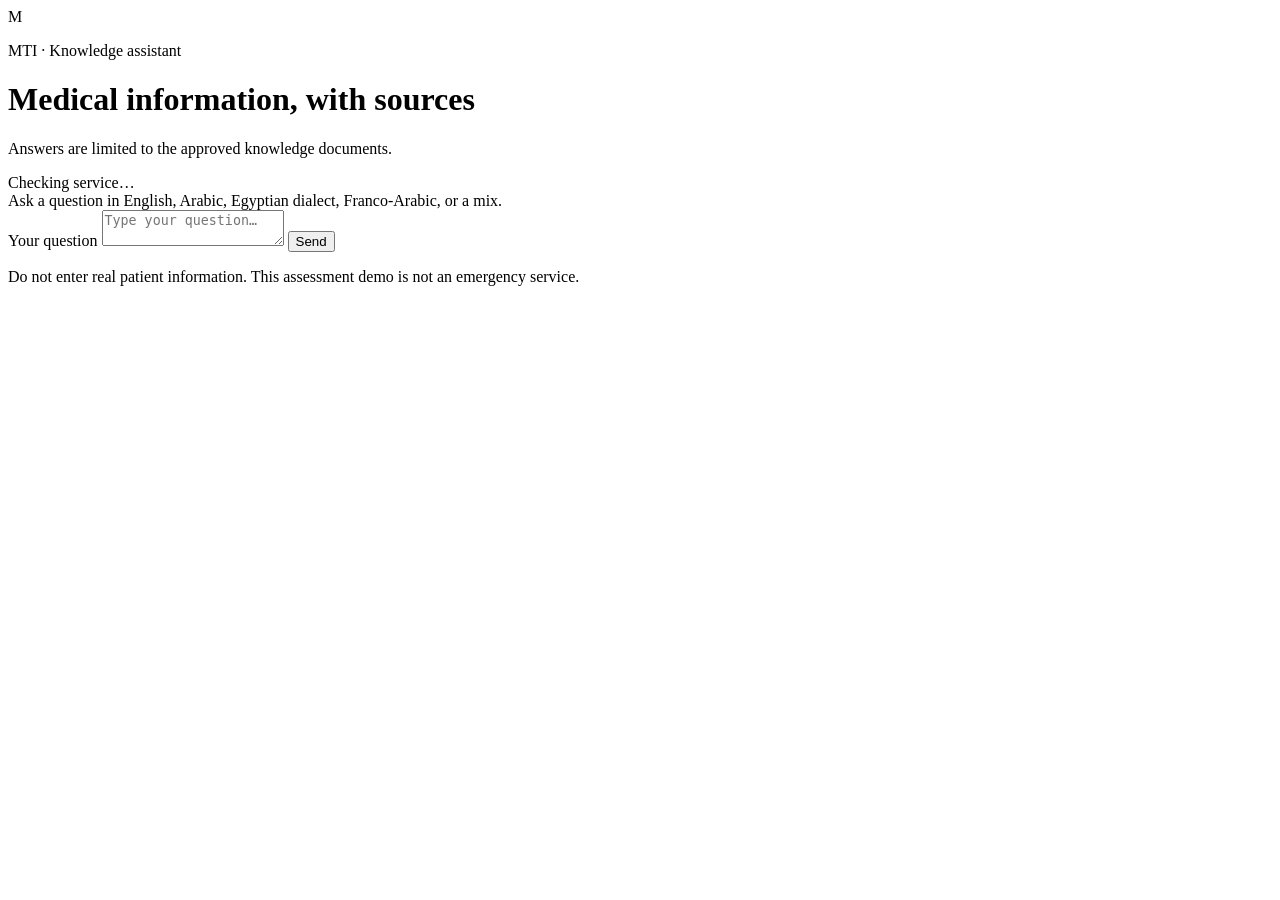
==== app/static/index.html @ e8865985 "Baseline pre-containerization implementation Freeze the reviewed Phases 1-6 working tree (API, retri" ====
<!doctype html>
<html lang="en">
<head>
  <meta charset="utf-8">
  <meta name="viewport" content="width=device-width, initial-scale=1">
  <meta name="theme-color" content="#f6f8fb">
  <title>MTI Medical Knowledge Chatbot</title>
  <link rel="stylesheet" href="/static/styles.css">
</head>
<body>
  <main class="shell">
    <header class="header">
      <div class="brand-mark" aria-hidden="true">M</div>
      <div>
        <p class="eyebrow">MTI · Knowledge assistant</p>
        <h1>Medical information, with sources</h1>
        <p class="subtitle">Answers are limited to the approved knowledge documents.</p>
      </div>
      <span id="connection" class="connection" role="status">Checking service…</span>
    </header>

    <section class="chat-card" aria-label="Conversation">
      <div id="messages" class="messages" aria-live="polite" aria-relevant="additions text">
        <article class="message assistant">
          <div class="bubble">Ask a question in English, Arabic, Egyptian dialect, Franco-Arabic, or a mix.</div>
        </article>
      </div>
      <form id="chat-form" class="composer">
        <label class="sr-only" for="message-input">Your question</label>
        <textarea id="message-input" rows="2" maxlength="8000" required placeholder="Type your question…"></textarea>
        <button id="send-button" type="submit">Send</button>
      </form>
      <p class="privacy-note">Do not enter real patient information. This assessment demo is not an emergency service.</p>
    </section>

    <section id="handoff-panel" class="handoff-panel" hidden>
      <h2>Escalation handoff demonstration</h2>
      <p>Submitting stores these demonstration details only. No clinician is contacted.</p>
      <form id="handoff-form" class="handoff-form">
        <label>Short summary <textarea id="handoff-summary" maxlength="1000" required></textarea></label>
        <label>Name <input id="contact-name" maxlength="100" required></label>
        <label>Contact method <input id="contact-method" maxlength="254" required placeholder="Synthetic email or phone"></label>
        <button type="submit">Save handoff details</button>
      </form>
      <p id="handoff-result" role="status"></p>
    </section>
  </main>
  <script src="/static/app.js" defer></script>
</body>
</html>
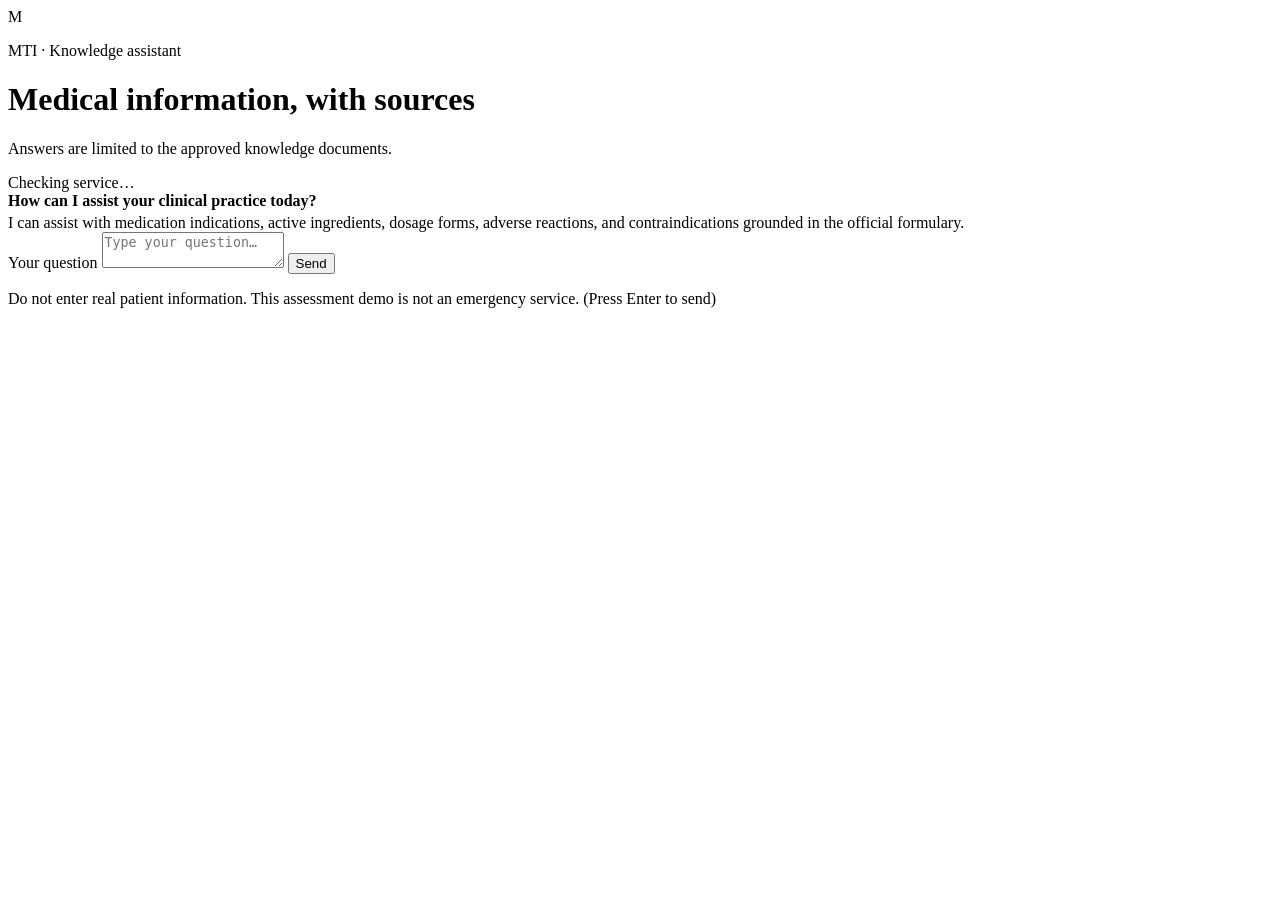
==== commit f1c28295: "feat: complete Phase 6 benchmark optimization, admin auth & handoff lifecycle" ====
--- a/app/static/index.html
+++ b/app/static/index.html
@@ -5,7 +5,7 @@
   <meta name="viewport" content="width=device-width, initial-scale=1">
   <meta name="theme-color" content="#f6f8fb">
   <title>MTI Medical Knowledge Chatbot</title>
-  <link rel="stylesheet" href="/static/styles.css">
+  <link rel="stylesheet" href="/static/styles.css?v=20261110_classic_v2">
 </head>
 <body>
   <main class="shell">
@@ -16,13 +16,18 @@
         <h1>Medical information, with sources</h1>
         <p class="subtitle">Answers are limited to the approved knowledge documents.</p>
       </div>
-      <span id="connection" class="connection" role="status">Checking service…</span>
+      <div style="margin-left: auto; display: flex; align-items: center; gap: 16px;">
+        <span id="connection" class="connection" role="status">Checking service…</span>
+      </div>
     </header>
 
     <section class="chat-card" aria-label="Conversation">
       <div id="messages" class="messages" aria-live="polite" aria-relevant="additions text">
         <article class="message assistant">
-          <div class="bubble">Ask a question in English, Arabic, Egyptian dialect, Franco-Arabic, or a mix.</div>
+          <div class="bubble">
+            <div style="font-weight: 700; color: var(--blue); margin-bottom: 4px;">How can I assist your clinical practice today?</div>
+            <div>I can assist with medication indications, active ingredients, dosage forms, adverse reactions, and contraindications grounded in the official formulary.</div>
+          </div>
         </article>
       </div>
       <form id="chat-form" class="composer">
@@ -30,21 +35,27 @@
         <textarea id="message-input" rows="2" maxlength="8000" required placeholder="Type your question…"></textarea>
         <button id="send-button" type="submit">Send</button>
       </form>
-      <p class="privacy-note">Do not enter real patient information. This assessment demo is not an emergency service.</p>
+      <p class="privacy-note">Do not enter real patient information. This assessment demo is not an emergency service. (Press Enter to send)</p>
     </section>
 
     <section id="handoff-panel" class="handoff-panel" hidden>
-      <h2>Escalation handoff demonstration</h2>
+      <div style="display: flex; justify-content: space-between; align-items: center; margin-bottom: 8px;">
+        <h2 style="margin: 0;">Escalation handoff demonstration</h2>
+        <button type="button" id="handoff-close-btn" style="background: none; border: none; font-size: 18px; color: var(--muted); cursor: pointer; padding: 4px 8px;" title="Dismiss">✕</button>
+      </div>
       <p>Submitting stores these demonstration details only. No clinician is contacted.</p>
       <form id="handoff-form" class="handoff-form">
         <label>Short summary <textarea id="handoff-summary" maxlength="1000" required></textarea></label>
         <label>Name <input id="contact-name" maxlength="100" required></label>
         <label>Contact method <input id="contact-method" maxlength="254" required placeholder="Synthetic email or phone"></label>
-        <button type="submit">Save handoff details</button>
+        <div style="display: flex; gap: 10px; align-items: center; margin-top: 4px;">
+          <button type="submit">Save handoff details</button>
+          <button type="button" id="handoff-dismiss-btn" style="background: #eef2f7; color: var(--ink); border: 1px solid var(--line);">Dismiss</button>
+        </div>
       </form>
       <p id="handoff-result" role="status"></p>
     </section>
   </main>
-  <script src="/static/app.js" defer></script>
+  <script src="/static/app.js?v=20261110_classic_v2" defer></script>
 </body>
 </html>
